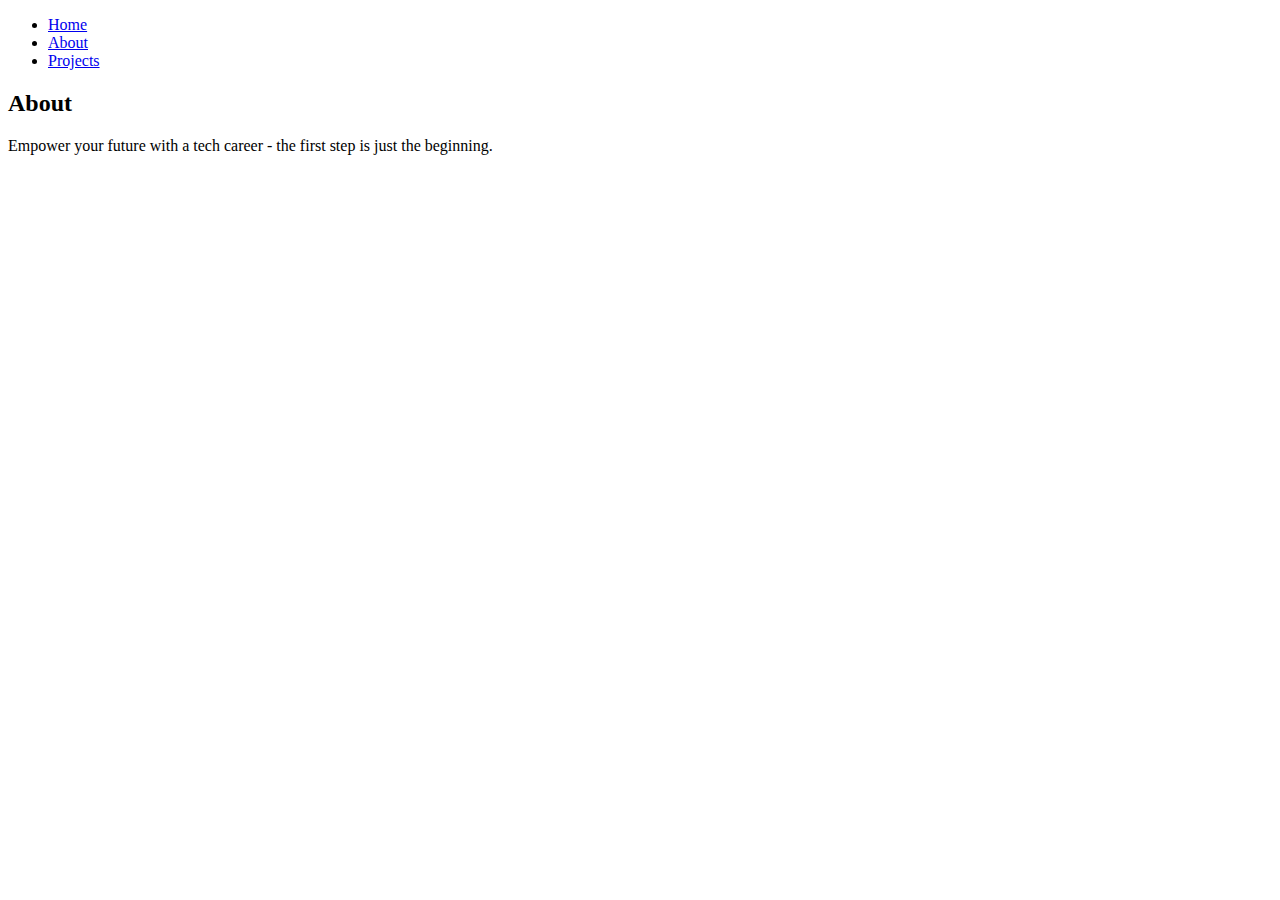
==== about.html @ 242d7007 "Update about.html" ====
<!DOCTYPE html>
<html lang="en">
<head>
  <meta charset="UTF-8">
  <meta name="viewport" content="width=device-width, initial-scale=1.0">
  <title>About page</title>
  <link rel="stylesheet" href="style.css">
</head>
<body>
  <nav>
    <ul>
      <li><a href="/index.html">Home</a></li>
      <li><a href="/about.html">About</a></li>
      <li><a href="/project.html">Projects</a></li>
    </ul>
  </nav>
  <main>
    <div class="center">
      <div class="texts">
        <h2>About</h2>
        <p id="empower">Empower your future with a tech career - the first step is just the beginning.</p>
      </div>
      <div>
        <img src="./images/code.webp" alt="">
      </div>
    </div>
   
  </main>
</body>
</html>
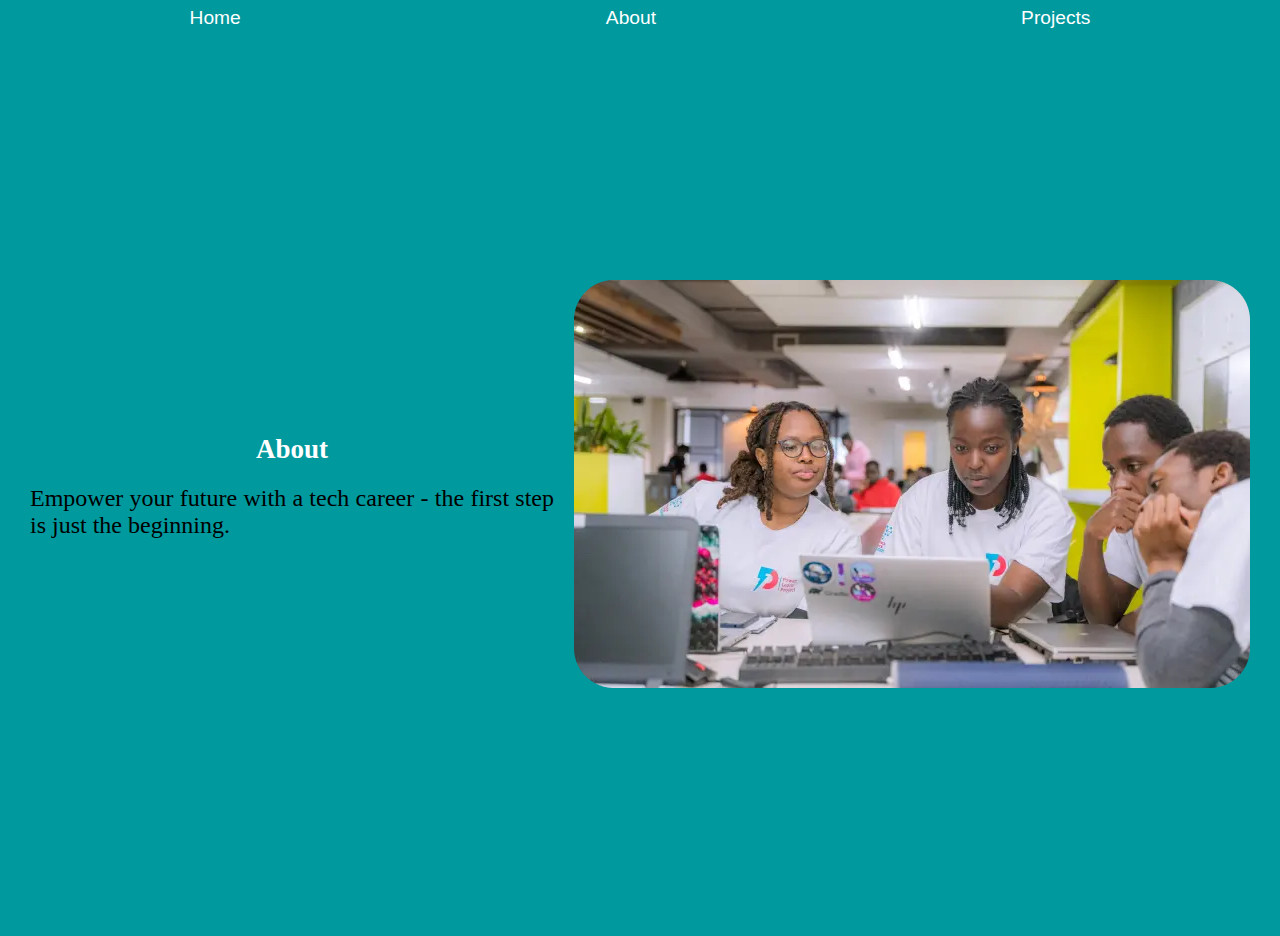
==== commit 4b1d58c7: "plp nav bar test site" ====
--- a/about.html
+++ b/about.html
@@ -9,7 +9,7 @@
 <body>
   <nav>
     <ul>
-      <li><a href="/index.html">Home</a></li>
+      <li><a href="/portfolio.html">Home</a></li>
       <li><a href="/about.html">About</a></li>
       <li><a href="/project.html">Projects</a></li>
     </ul>
@@ -27,4 +27,4 @@
    
   </main>
 </body>
-</html>
+</html>--- a/style.css
+++ b/style.css
@@ -0,0 +1,69 @@
+*{
+  padding: 0;
+  margin: 0;
+  box-sizing: border-box;
+}
+nav{
+  /* box-shadow: 0 2px 2px 0 rgba(0,0,0,.2); */
+  position: sticky;
+  top: 0;
+  padding: 2px;
+  background-color: rgb(0,153,158);
+}
+nav ul{
+  display: flex;
+  justify-content: space-around;
+  list-style-type: none;
+  font-size: larger;
+  font-family: sans-serif;
+  padding: 5px;
+}
+a{
+  text-decoration: none;
+  color: white;
+}
+a:hover{
+  color: brown;
+}
+.center{
+  display: flex;
+  justify-content: center;
+  text-align: justify;
+  align-items: center;
+  gap: 20px;
+}
+.texts{
+  display: flex;
+  flex-direction: column;
+  font-size: large;
+  gap: 20px;
+}
+.texts h2{
+  color: white;
+  text-align: center;
+}
+#empower{
+  font-size: x-large;
+}
+.images img{
+  height: 600px;
+}
+main{
+  display: flex;
+  flex-direction: column;
+  justify-content: center;
+  text-align: center;
+  padding: 0px 30px;
+  height: 100vh;
+  background-color: rgb(0,153,158);
+}
+@media screen and (max-width:768px) {
+  .center{
+    flex-direction: column;
+    overflow: hidden;
+  }
+  main{
+    height: 100%;
+    margin: 20px;
+  }
+}